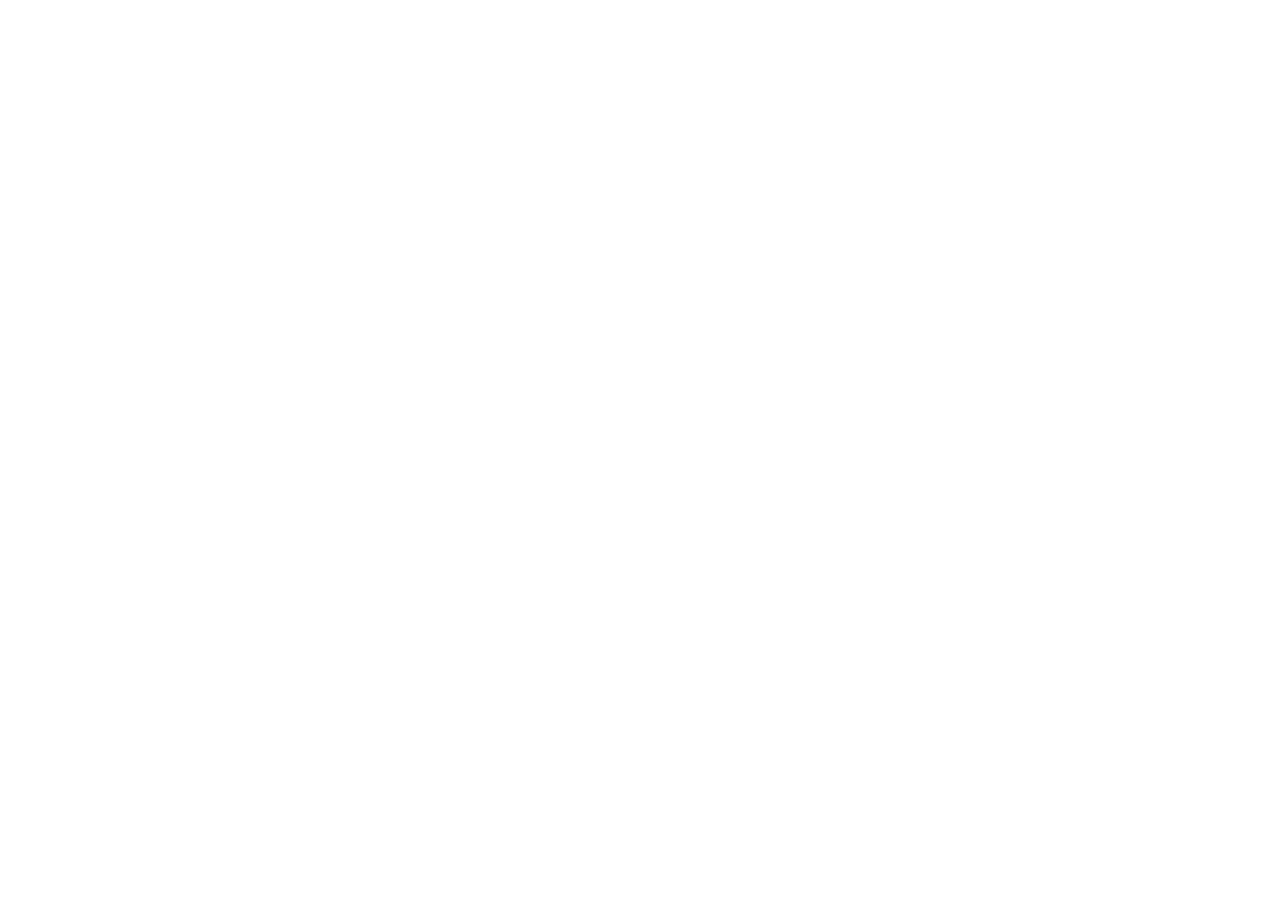
==== strands.html @ 8235ef52 "Create strands.html" ====
<!DOCTYPE html>
<html lang="en">
  <head>
    <script src="https://cdnjs.cloudflare.com/ajax/libs/p5.js/1.9.0/p5.js"></script>
    <script src="https://cdnjs.cloudflare.com/ajax/libs/p5.js/1.9.0/addons/p5.sound.js"></script>

    <link rel="stylesheet" type="text/css" href="style.css">
    <meta charset="utf-8" />

  </head>
  <body>
    <main>
    </main>
    <script src="sketch.js"></script>
    <script src="cell.js"></script>
  </body>
</html>
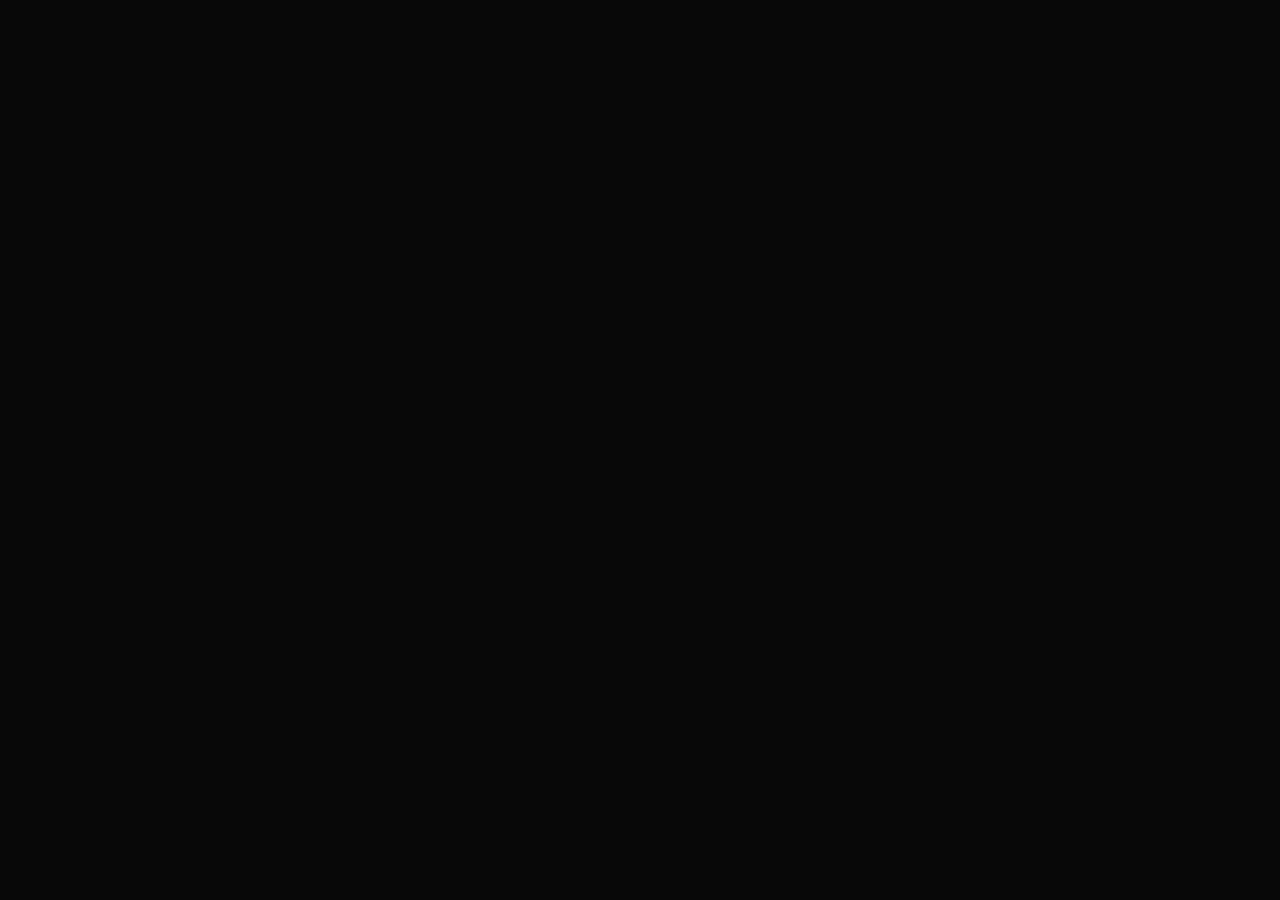
==== commit cd7585c5: "Update strands.html" ====
--- a/strands.html
+++ b/strands.html
@@ -3,15 +3,25 @@
   <head>
     <script src="https://cdnjs.cloudflare.com/ajax/libs/p5.js/1.9.0/p5.js"></script>
     <script src="https://cdnjs.cloudflare.com/ajax/libs/p5.js/1.9.0/addons/p5.sound.js"></script>
-
-    <link rel="stylesheet" type="text/css" href="style.css">
-    <meta charset="utf-8" />
+    <meta charset="utf-8">
+    <meta name="viewport" content="width=device-width, initial-scale=1, shrink-to-fit=no">
+    <meta name="description" content="">
+    <meta name="author" content="">
+    <!-- <link rel="icon" href="../../../../favicon.ico"> -->
+  
+    <title>aaron lindsay dot com / strands</title>
+  
+    <!-- Bootstrap core CSS -->
+    <link href="bootstrap.min.css" rel="stylesheet">
+  
+    <!-- Custom styles for this template -->
+    <link href="cover.css" rel="stylesheet">
 
   </head>
   <body>
     <main>
     </main>
-    <script src="sketch.js"></script>
+    <script src="strands.js"></script>
     <script src="cell.js"></script>
   </body>
 </html>
--- a/cover.css
+++ b/cover.css
@@ -0,0 +1,246 @@
+/*
+ * Globals
+ */
+
+ body {
+  /*min-height: 75rem; /* Can be removed; just added for demo purposes */
+}
+
+.navbar {
+  margin-bottom: 0;
+}
+
+.jumbotron {
+  padding-top: 6rem;
+  padding-bottom: 6rem;
+  margin-bottom: 0;
+  background-color: #0A0A0A;
+}
+
+.jumbotron p:last-child {
+  margin-bottom: 0;
+}
+
+.jumbotron-heading {
+  font-weight: 300;
+}
+
+.jumbotron .container {
+  /*max-width: 40rem;*/
+}
+
+.album {
+  /*min-height: 60rem; /* Can be removed; just added for demo purposes */
+  padding-top: 3rem;
+  padding-bottom: 3rem;
+  background-color: transparent;
+}
+
+.card {
+  float: left;
+  width: 33.333%;
+  border: 0;
+  background-color: transparent;
+}
+
+.card > img {
+  margin-bottom: .75rem;
+}
+
+.card-text {
+  font-size: 85%;
+}
+
+footer {
+  padding-top: 3rem;
+  padding-bottom: 3rem;
+}
+
+footer p {
+  margin-bottom: .25rem;
+}
+
+.aboutme {
+  /*min-height: 30rem; /* Can be removed; just added for demo purposes */
+  text-align: left;
+  padding-top: 3rem;
+  padding-bottom: 3rem;
+  background-color: #080808;
+}
+
+.inner-cover {
+  background-color: #080808;
+}
+
+.site-wrapper {
+  background-color: #080808;
+}
+
+.colorCube {
+
+}
+
+.col {
+  float: left;
+  border: 0;
+  background-color: #080808;
+  text-align: left;
+}
+
+/* Links */
+a,
+a:focus,
+a:hover {
+  color: #f0f0f0;
+}
+
+/* Custom default button */
+.btn-secondary,
+.btn-secondary:hover,
+.btn-secondary:focus {
+  color: #080808;
+  text-shadow: none; /* Prevent inheritance from `body` */
+  background-color: #f0f0f0;
+  border: .05rem solid #f0f0f0;
+}
+
+
+/*
+ * Base structure
+ */
+
+html,
+body {
+  height: 100%;
+  background-color: #080808;
+}
+body {
+  color: #f0f0f0;
+  text-align: center;
+  text-shadow: 0 .05rem .1rem rgba(8,8,8,.5);
+}
+
+/* Extra markup and styles for table-esque vertical and horizontal centering */
+.site-wrapper {
+  display: table;
+  width: 100%;
+  height: 100%; /* For at least Firefox */
+  min-height: 100%;
+  /*-webkit-box-shadow: inset 0 0 5rem rgba(8,8,8,.5);
+          box-shadow: inset 0 0 5rem rgba(8,8,8,.5);*/
+}
+.site-wrapper-inner {
+  display: table-cell;
+  vertical-align: top;
+}
+.cover-container {
+  margin-right: auto;
+  margin-left: auto;
+  background-color: #080808;
+}
+
+/* Padding for spacing */
+.inner {
+  padding: 2rem;
+}
+
+
+/*
+ * Header
+ */
+
+.masthead {
+  margin-bottom: 2rem;
+}
+
+.masthead-brand {
+  margin-bottom: 0;
+}
+
+.nav-masthead .nav-link {
+  padding: .25rem 0;
+  font-weight: bold;
+  color: rgba(255,255,255,.5);
+  background-color: transparent;
+  border-bottom: .25rem solid transparent;
+}
+
+.nav-masthead .nav-link:hover,
+.nav-masthead .nav-link:focus {
+  border-bottom-color: rgba(255,255,255,.25);
+}
+
+.nav-masthead .nav-link + .nav-link {
+  margin-left: 1rem;
+}
+
+.nav-masthead .active {
+  color: #f0f0f0;
+  border-bottom-color: #f0f0f0;
+}
+
+@media (min-width: 48em) {
+  .masthead-brand {
+    float: center;
+  }
+  .nav-masthead {
+    float: center;
+  }
+}
+
+
+/*
+ * Cover
+ */
+
+.cover {
+  padding: 0 1.5rem;
+}
+.cover .btn-lg {
+  padding: .75rem 1.25rem;
+  font-weight: bold;
+}
+
+
+/*
+ * Footer
+ */
+
+.mastfoot {
+  color: rgba(255,255,255,.5);
+}
+
+
+/*
+ * Affix and center
+ */
+
+@media (min-width: 40em) {
+  /* Pull out the header and footer */
+  .masthead {
+    position: fixed;
+    top: 0;
+  }
+  .mastfoot {
+    position: fixed;
+    bottom: 0;
+  }
+  /* Start the vertical centering */
+  .site-wrapper-inner {
+    vertical-align: middle;
+  }
+  /* Handle the widths */
+  .masthead,
+  .mastfoot,
+  .cover-container {
+    width: 100%; /* Must be percentage or pixels for horizontal alignment */
+  }
+}
+
+@media (min-width: 62em) {
+  .masthead,
+  .mastfoot,
+  .cover-container {
+    width: 42rem;
+  }
+}
